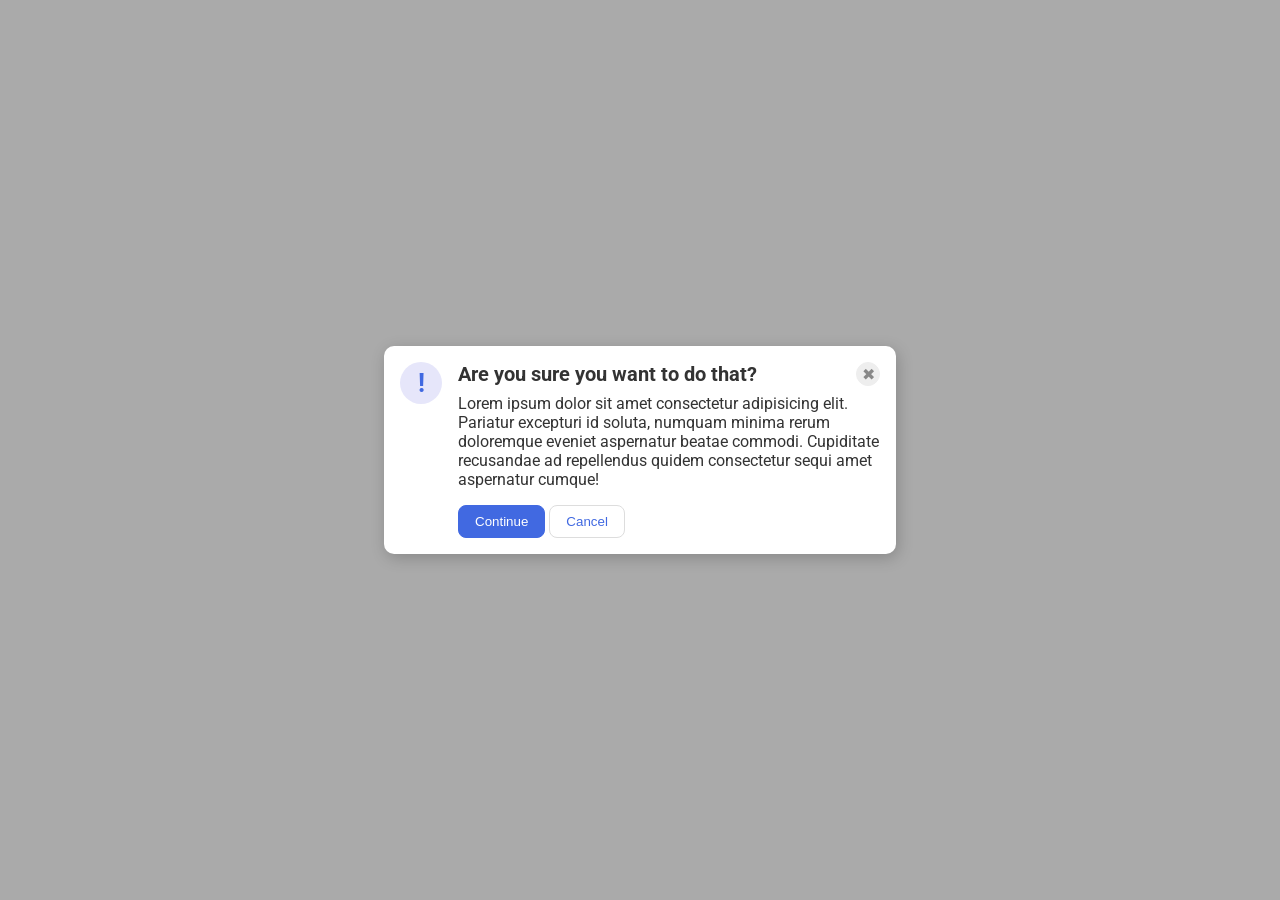
==== foundations/flex/05-flex-modal/index.html @ fad6cc27 "Finish flex modal exercise `.main` for seperating the icon and text. It also set to column layout fo" ====
<!DOCTYPE html>
<html lang="en">
  <head>
    <meta charset="UTF-8">
    <meta http-equiv="X-UA-Compatible" content="IE=edge">
    <meta name="viewport" content="width=device-width, initial-scale=1.0">
    <link rel="stylesheet" href="style.css">
    <title>Modal</title>
  </head>
  <body>
    <div class="modal">      
      <div class="icon">!</div>
      <div class="main">
        <div class="title">
          <div class="header">Are you sure you want to do that?</div>
          <button class="close-button">✖</button>
        </div>
        <div class="text">Lorem ipsum dolor sit amet consectetur adipisicing elit. Pariatur excepturi id soluta, numquam minima rerum doloremque eveniet aspernatur beatae commodi. Cupiditate recusandae ad repellendus quidem consectetur sequi amet aspernatur cumque!</div>
        <div>
          <button class="continue">Continue</button>
          <button class="cancel">Cancel</button>
        </div>
      </div>
    </div>
  </body>
</html>
---- foundations/flex/05-flex-modal/style.css ----
@import url('https://fonts.googleapis.com/css2?family=Roboto:wght@400;700&display=swap');

html, body {
  height: 100%;
}

body {
  font-family: Roboto, sans-serif;
  margin: 0;
  background: #aaa;
  color: #333;
  /* I'll give you this one for free lol */
  display: flex;
  align-items: center;
  justify-content: center;
}

.modal {
  background: white;
  width: 480px;
  border-radius: 10px;
  box-shadow: 2px 4px 16px rgba(0,0,0,.2);
  padding: 16px;
  display: flex;
  gap: 16px;
}

.main {
  display: flex;
  flex-direction: column;
}

.title {
  display: flex;
  justify-content: space-between;
  align-items: center;
}

.icon, 
.close-button {
  display: flex;
  justify-content: center;
  align-items: center;
  flex-shrink: 0;
}

.icon {
  color: royalblue;
  font-size: 26px;
  font-weight: 700;
  background: lavender;
  width: 42px;
  height: 42px;
  border-radius: 50%;
}

.header {
  font-size: 20px;
  font-weight: bold;
}

.close-button {
  background: #eee;
  border-radius: 50%;
  color: #888;
  font-weight: 400;
  font-size: 16px;
  height: 24px;
  width: 24px;
  border: 1px solid #eee;
  padding: 0;
}

.text {
  margin-top: 8px;
  margin-bottom: 16px;
}

button {
  cursor: pointer;
  padding: 8px 16px;
  border-radius: 8px;
}

button.continue {
  background: royalblue;
  border: 1px solid royalblue;
  color: white;
}

button.cancel {
  background: white;
  border: 1px solid #ddd;
  color: royalblue;
}
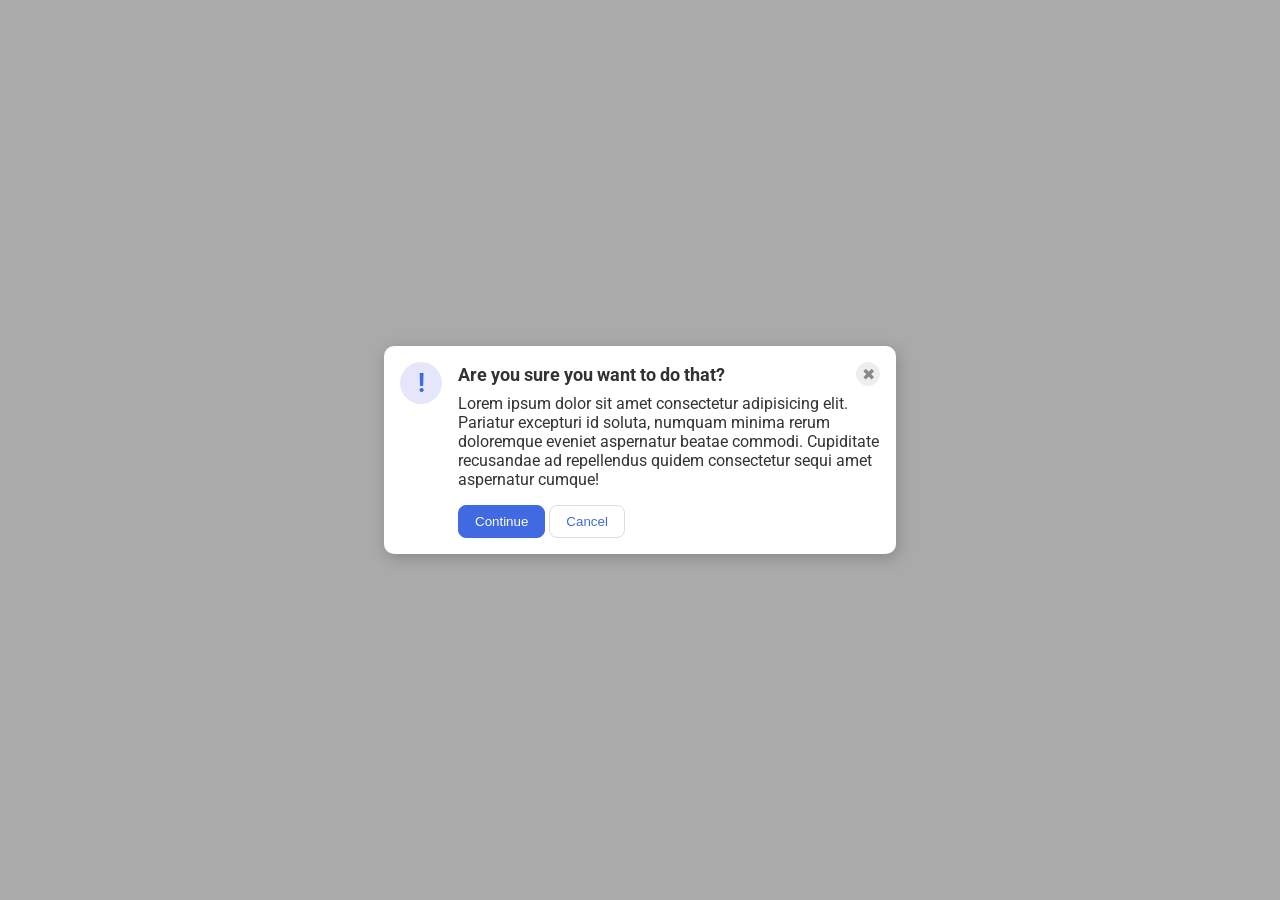
==== commit b5bbcc49: "Drying structure HTML and CSS Move inline `button` element into `header` since it belongs to the sam" ====
--- a/foundations/flex/05-flex-modal/index.html
+++ b/foundations/flex/05-flex-modal/index.html
@@ -11,15 +11,12 @@
     <div class="modal">      
       <div class="icon">!</div>
       <div class="main">
-        <div class="title">
-          <div class="header">Are you sure you want to do that?</div>
+        <div class="header">Are you sure you want to do that?
           <button class="close-button">✖</button>
         </div>
         <div class="text">Lorem ipsum dolor sit amet consectetur adipisicing elit. Pariatur excepturi id soluta, numquam minima rerum doloremque eveniet aspernatur beatae commodi. Cupiditate recusandae ad repellendus quidem consectetur sequi amet aspernatur cumque!</div>
-        <div>
-          <button class="continue">Continue</button>
-          <button class="cancel">Cancel</button>
-        </div>
+        <button class="continue">Continue</button>
+        <button class="cancel">Cancel</button>
       </div>
     </div>
   </body>
--- a/foundations/flex/05-flex-modal/style.css
+++ b/foundations/flex/05-flex-modal/style.css
@@ -25,15 +25,13 @@
   gap: 16px;
 }
 
-.main {
-  display: flex;
-  flex-direction: column;
-}
-
-.title {
+.header {
   display: flex;
   justify-content: space-between;
   align-items: center;
+  font-size: 18px;
+  font-weight: 700;
+  margin-bottom: 8px;
 }
 
 .icon, 
@@ -54,11 +52,6 @@
   border-radius: 50%;
 }
 
-.header {
-  font-size: 20px;
-  font-weight: bold;
-}
-
 .close-button {
   background: #eee;
   border-radius: 50%;
@@ -72,7 +65,6 @@
 }
 
 .text {
-  margin-top: 8px;
   margin-bottom: 16px;
 }
 
